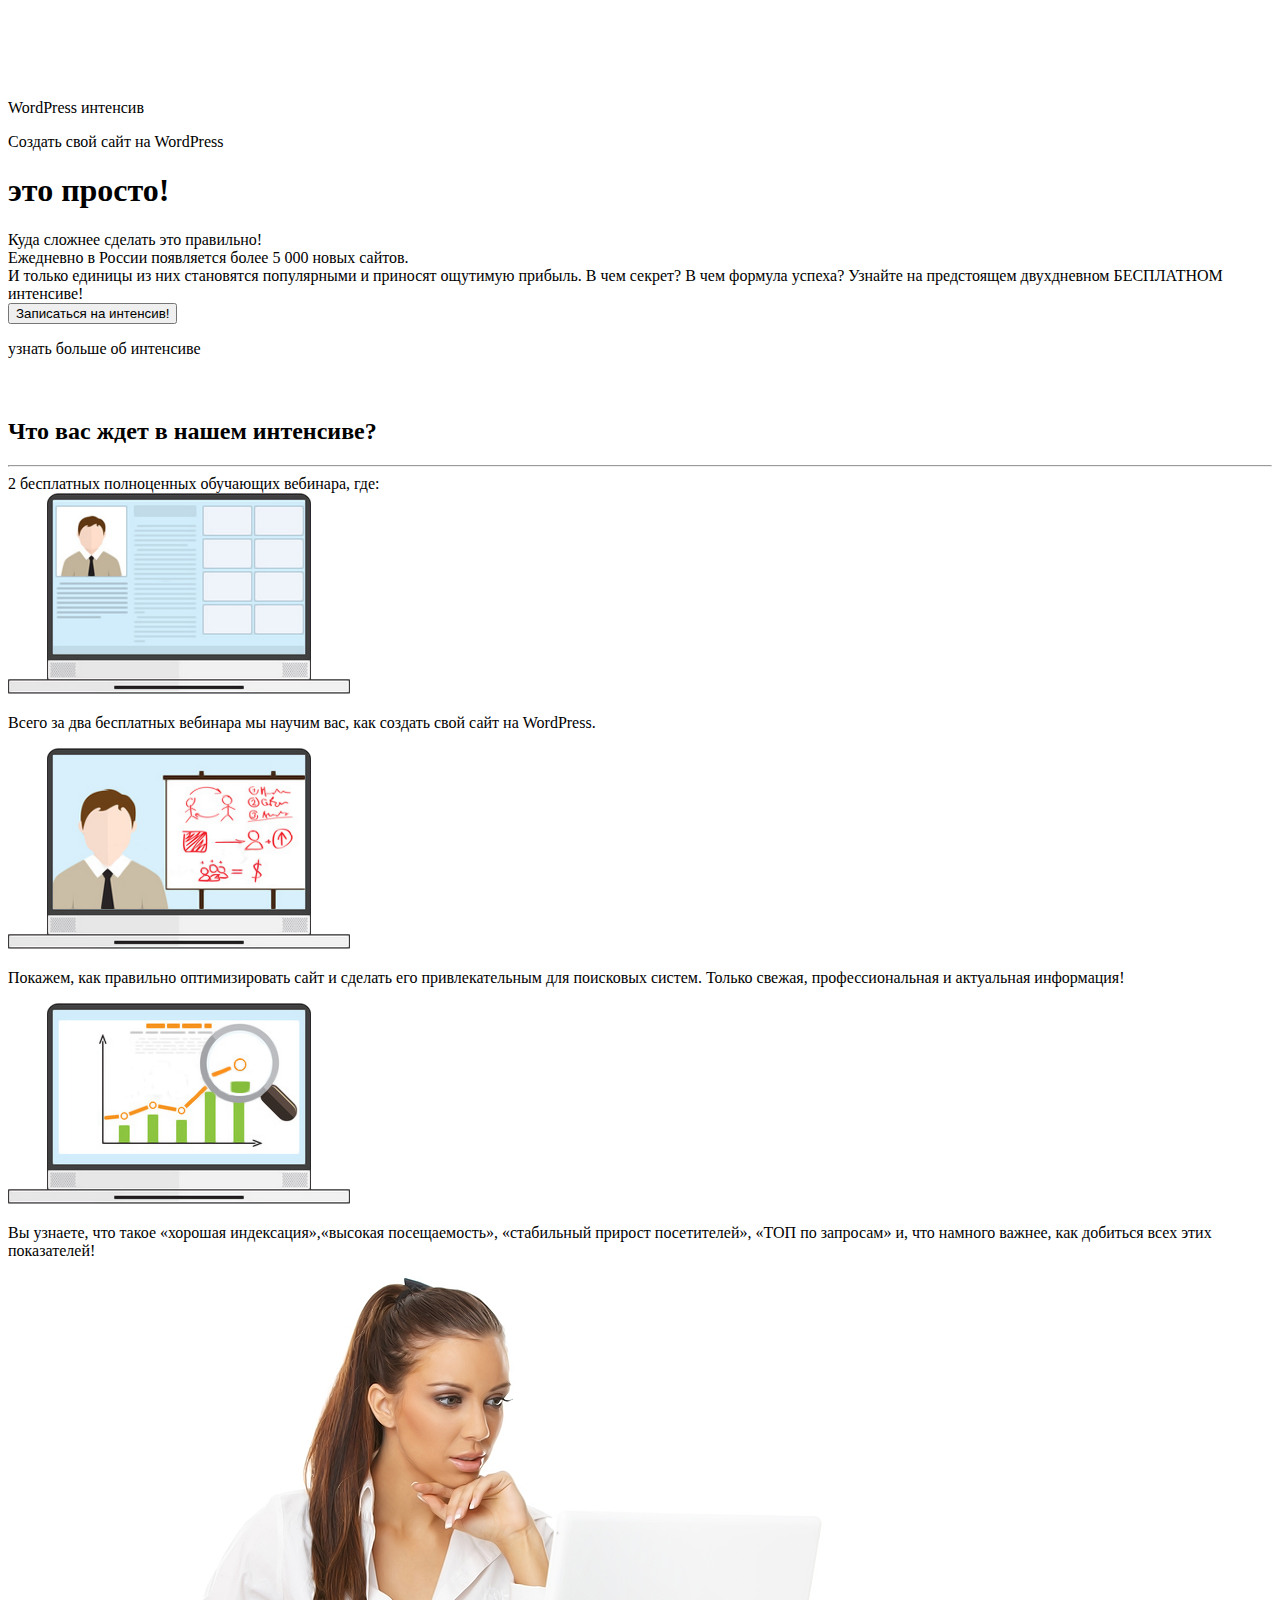
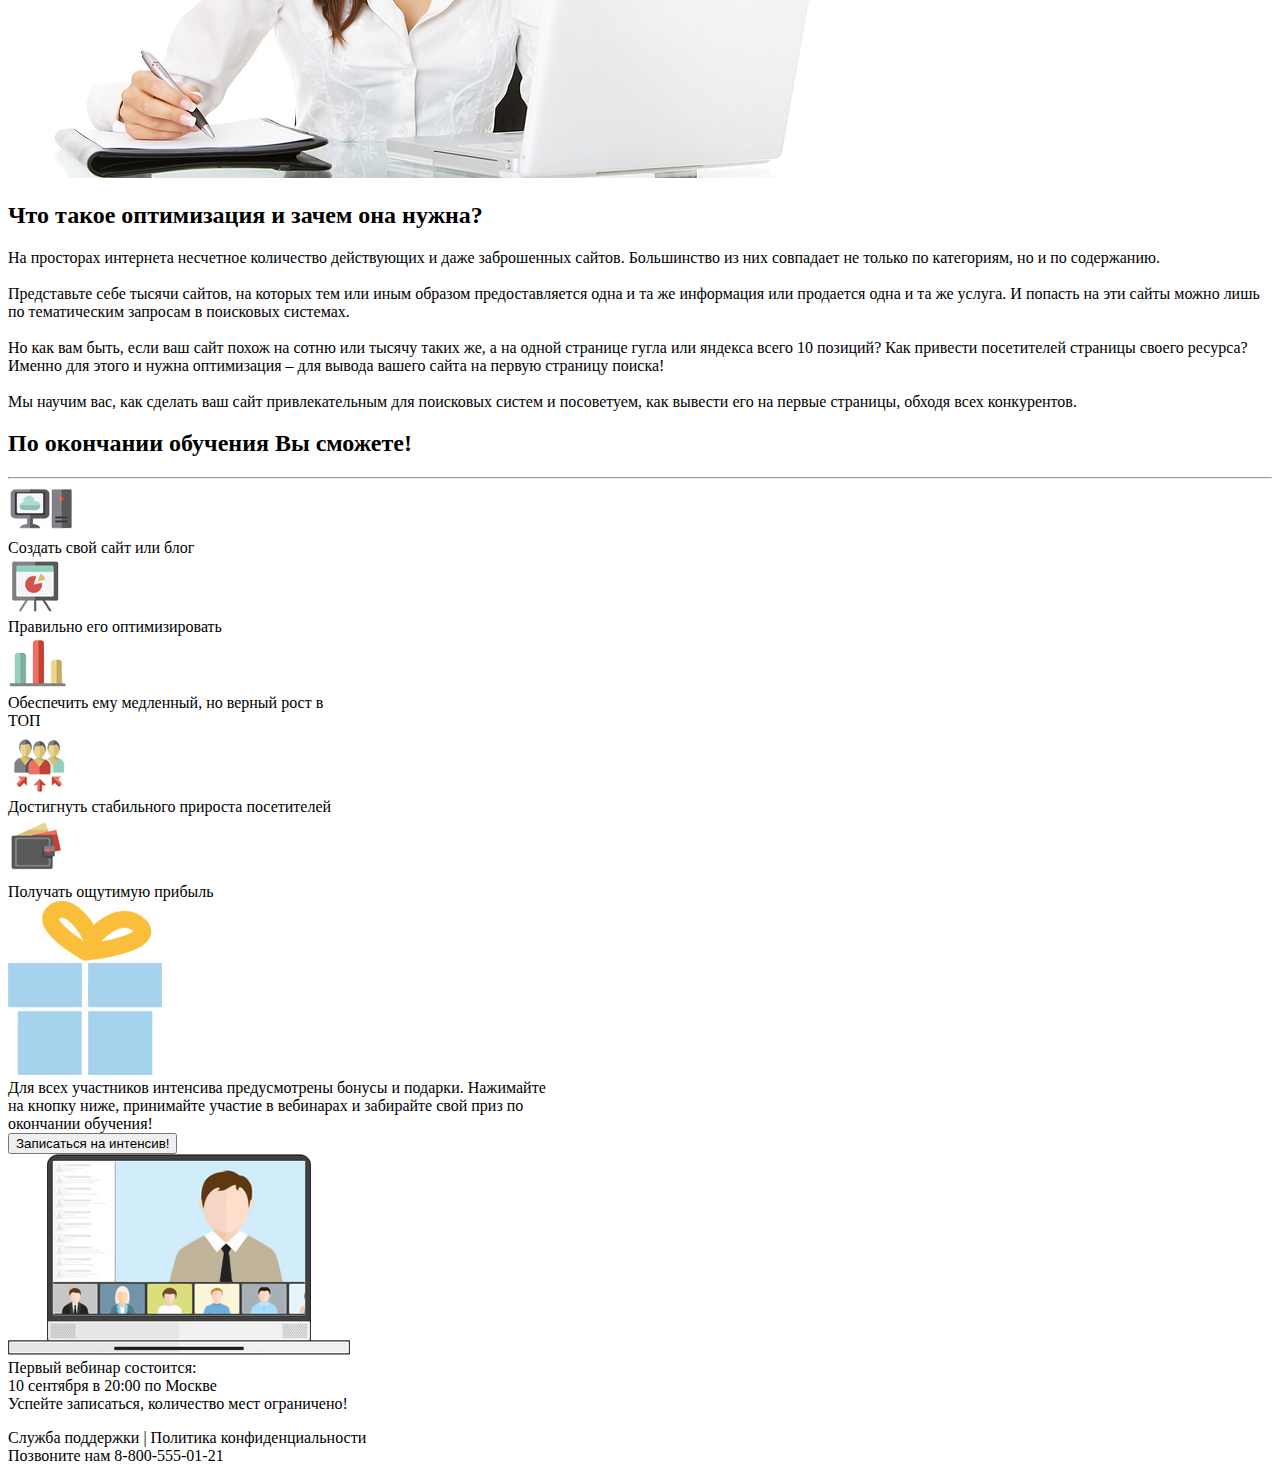
==== wordpress1.html @ 407f8eef "Add files via upload" ====
<!DOCTYPE html>
<html lang="en">

<head>
    <meta charset="UTF-8">
    <meta http-equiv="X-UA-Compatible" content="IE=edge">
    <meta name="viewport" content="width=device-width, initial-scale=1.0">
    <title>Wordpress</title>

    <link rel="stylesheet" href="../css/style2.css">
</head>

<body>
    <header>
        <div class="container">
            <div class="icon-header">
                <img src="../img/logo (1).png" alt="Logo Icon">
                <p>WordPress интенсив</p>
            </div>
            <div class="text-header">
                <div class="text-yellow">
                    Создать свой сайт на WordPress
                </div>
                <h1>это просто!</h1>
                <div class="text-yellow">
                    Куда сложнее сделать это правильно!
                </div>
                <div class="text-description">
                    Ежедневно в России появляется более 5 000 новых сайтов. <br> И только единицы из них становятся
                    популярными и приносят ощутимую прибыль. В чем секрет? В чем формула успеха? Узнайте на предстоящем
                    двухдневном <span>БЕСПЛАТНОМ</span> интенсиве!
                </div>
            </div>
            <div class="bottom-header">
                <button>Записаться на интенсив!</button>
                <div class="bottom-icon">
                    <p>узнать больше об интенсиве</p>
                    <img src="../img/down.png" alt="">
                </div>
            </div>
        </div>
    </header>

    <!-- Waiting Section -->
    <section id="waiting">
        <div class="container">
            <h2>Что вас ждет в нашем интенсиве?</h2>
            <hr>
            <div class="text-header-waiting">
                2 бесплатных полноценных обучающих вебинара, где:
            </div>

            <div class="waiting-items">
                <div class="item">
                    <img src="../img/waiting_1.png" alt="Waiting Image">
                    <p>Всего за два бесплатных вебинара мы научим вас,
                        как создать свой сайт на WordPress. </p>
                </div>
                <div class="item">
                    <img src="../img/waiting_2.png" alt="Waiting Image">
                    <p>Покажем, как правильно оптимизировать сайт и сделать его привлекательным для поисковых систем.
                        Только свежая, профессиональная и актуальная информация!</p>
                </div>
                <div class="item">
                    <img src="../img/waiting_3.png" alt="Waiting Image">
                    <p>Вы узнаете, что такое «хорошая индексация»,«высокая посещаемость», «стабильный прирост
                        посетителей», «ТОП по запросам» и, что намного важнее, как добиться всех этих показателей!</p>
                </div>
            </div>
        </div>

    </section>

    <!-- Start Optimization -->
    <section id="optimization">
        <div class="container">
            <img src="../img/woman_bg.png" alt="Women Background">
            <div class="text-optimization">
                <h2>Что такое оптимизация и зачем она нужна?</h2>
                <p>
                    На просторах интернета несчетное количество действующих и даже заброшенных сайтов. Большинство из
                    них совпадает не только по категориям, но и по содержанию. <br> <br>

                    Представьте себе тысячи сайтов, на которых тем или иным образом предоставляется одна и та же
                    информация или продается одна и та же услуга. И попасть на эти сайты можно лишь по тематическим
                    запросам в поисковых системах.<br> <br>


                    Но как вам быть, если ваш сайт похож на сотню или тысячу таких же, а на одной странице гугла или
                    яндекса всего 10 позиций? Как привести посетителей страницы своего ресурса? Именно для этого и нужна
                    оптимизация – для вывода вашего сайта на первую страницу поиска!<br> <br>

                    <span>
                        Мы научим вас, как сделать ваш сайт привлекательным для поисковых систем и посоветуем, как
                        вывести
                        его на первые страницы, обходя всех конкурентов.</span>
                </p>
            </div>
        </div>
    </section>

    <!-- Start finish Section -->
    <section id="finish">
        <div class="container">
            <h2>По окончании обучения Вы сможете!</h2>
            <hr>
            <div class="finish-items">
                <div class="item">
                    <div class="image-block">
                        <img src="../img/finish_icon_1.png" alt="Finish Icon">
                    </div>
                    <div class="text">Создать свой сайт или блог</div>
                </div>
                <div class="item">
                    <div class="image-block">
                        <img src="../img/finish_icon_2.png" alt="Finish Icon">
                    </div>
                    <div class="text">Правильно его оптимизировать</div>
                </div>
                <div class="item">
                    <div class="image-block">
                        <img src="../img/finish_icon_3.png" alt="Finish Icon">
                    </div>
                    <div class="text">Обеспечить ему медленный, но верный рост в <br> ТОП</div>
                </div>
                <div class="item">
                    <div class="image-block">
                        <img src="../img/finish_icon_4.png" alt="Finish Icon">
                    </div>
                    <div class="text">Достигнуть стабильного прироста посетителей</div>
                </div>
                <div class="item">
                    <div class="image-block">
                        <img src="../img/finish_icon_5.png" alt="Finish Icon">
                    </div>
                    <div class="text">Получать ощутимую прибыль</div>
                </div>
            </div>
        </div>
    </section>

     <!-- End finish Section -->

     <!-- Start Bonus Section -->
     <section id="bonus">
        <div class="container">
            <div class="bonus-box">
                <img src="../img/gift.png" alt="Gift Icon">
                <div class="text">Для всех участников интенсива предусмотрены бонусы и подарки. Нажимайте <br> на кнопку ниже, принимайте участие в вебинарах и забирайте свой приз по <br> окончании обучения!</div>
                <button>Записаться на интенсив!</button>
            </div>
        </div>
     </section>
     <!-- End Bonus Section -->
     <!-- Start Webinar Section -->
<section id="about-webinar">
    <div class="container">
        <div class="webinar-text">
            <img src="../img/first.png" alt="webinar foto">
            <div class="text1">
                Первый вебинар состоится:
            </div>
            <div class="text2">
                10 сентября в 20:00 по Москве
            </div>
            <div class="text3">
                Успейте записаться, количество мест ограничено!
            </div>
        </div>
    </div>
</section>
     <!-- End Webinar Section -->
     <!-- Start Footer Section -->
     <footer>
            <div class="footer">
             <div class="footer-text">   
                <p>Служба поддержки  |  Политика конфиденциальности <br> Позвоните нам 8-800-555-01-21</p>
            </div>
        </div>
    </footer>     
    <!-- End Footer Section -->
</body>

</html>
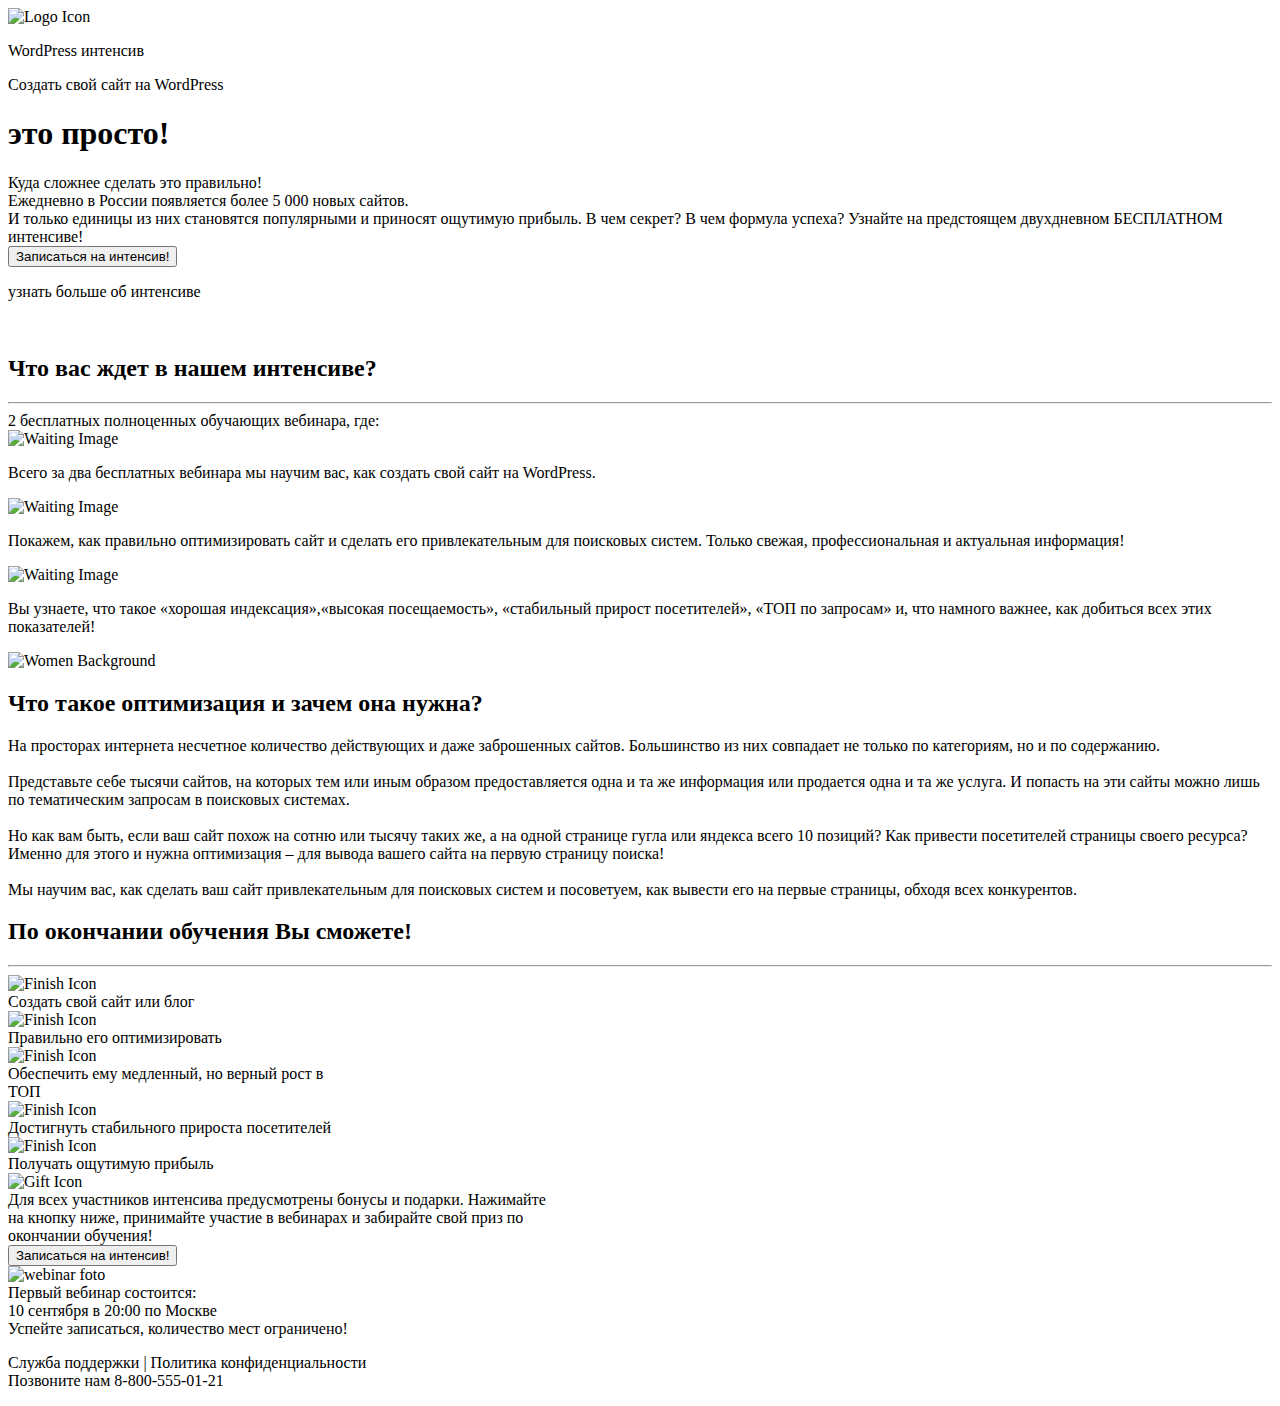
==== commit fc213526: "Add files via upload" ====
--- a/wordpress1.html
+++ b/wordpress1.html
@@ -6,7 +6,7 @@
     <meta http-equiv="X-UA-Compatible" content="IE=edge">
     <meta name="viewport" content="width=device-width, initial-scale=1.0">
     <title>Wordpress</title>
-
+    <link rel="icon" type="image/x-icon" href="../img/gift.png">
     <link rel="stylesheet" href="../css/style2.css">
 </head>
 
@@ -180,5 +180,4 @@
     </footer>     
     <!-- End Footer Section -->
 </body>
-
 </html>